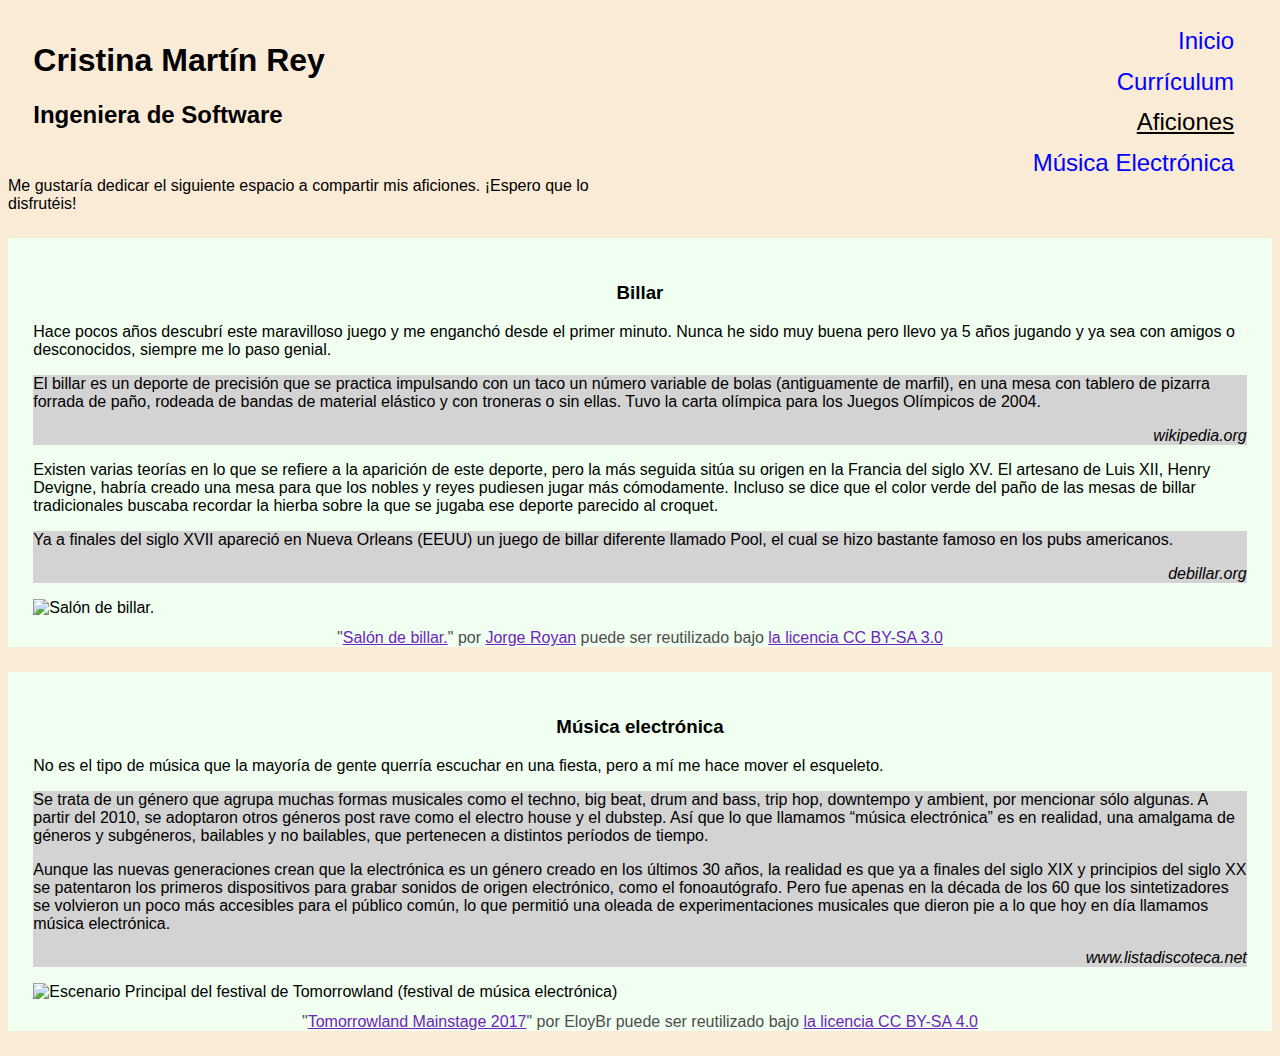
==== aficiones.html @ aeb5ebb5 "Añadido sitio web personal Tanda 1" ====
<!DOCTYPE html>
<html lang="es">
    <head>
        <meta charset="UTF-8">
        <title>UO255479 - Aficiones</title>
        <meta name="author" content="Cristina Martín Rey" />
        <meta name="viewport" content="width=device-width, initial-scale=1" />

        <!-- Hojas de estilo -->
        <link rel="stylesheet" href="css/main.css" type="text/css" />
        <link rel="stylesheet" href="css/blockquotes.css" type="text/css" />
        <link rel="stylesheet" href="css/figures.css" type="text/css" />
        <link rel="stylesheet" href="css/section-references-right.css" type="text/css" />
    </head>
    <body>
        <nav>
            <a href="index.html">Inicio</a>
            <a href="curriculum.html">Currículum</a>
            <a class="active" href="aficiones.html">Aficiones</a>
            <a href="electro-music.html">Música Electrónica</a>
        </nav>
        <header>
            <h1>Cristina Martín Rey</h1>
            <h2>Ingeniera de Software</h2>
        </header>
        <main>
            <p>Me gustaría dedicar el siguiente espacio a compartir mis aficiones. ¡Espero que lo disfrutéis!</p>
            <article>
                <h3>Billar</h3>
                <p>
                    Hace pocos años descubrí este maravilloso juego y me enganchó desde el primer minuto. Nunca he sido muy buena pero llevo ya 5 años jugando
                    y ya sea con amigos o desconocidos, siempre me lo paso genial.
                </p>
                <blockquote>
                    <p>El billar es un deporte de precisión que se practica impulsando con un taco un número variable de bolas (antiguamente de marfil),
                    en una mesa con tablero de pizarra forrada de paño, rodeada de bandas de material elástico y con troneras o sin ellas.
                        Tuvo la carta olímpica para los Juegos Olímpicos de 2004.</p>
                    <i>wikipedia.org</i>
                </blockquote>
                <p>
                    Existen varias teorías en lo que se refiere a la aparición de este deporte, pero la más seguida sitúa su origen en la
                    Francia del siglo XV. El artesano de Luis XII, Henry Devigne, habría creado una mesa para que los nobles y reyes pudiesen
                    jugar más cómodamente. Incluso se dice que el color verde del paño de las mesas de billar tradicionales buscaba recordar
                    la hierba sobre la que se jugaba ese deporte parecido al croquet.
                </p>
                <blockquote>
                    <p>
                        Ya a finales del siglo XVII apareció en Nueva Orleans (EEUU) un juego de billar diferente llamado Pool, el cual se hizo bastante famoso en los pubs americanos.
                    </p>
                    <i>debillar.org</i>
                </blockquote>
                <figure>
                    <img src="https://upload.wikimedia.org/wikipedia/commons/d/d8/London_-_Royal_Automobile_Club_-_2976.jpg"
                         alt="Salón de billar."/>
                    <figcaption>
                        "<a href="https://es.wikipedia.org/wiki/Billar#/media/Archivo:London_-_Royal_Automobile_Club_-_2976.jpg">Salón de billar.</a>"
                        por <a href="http://www.royan.com.ar">Jorge Royan</a> puede ser reutilizado
                        bajo <a href="https://creativecommons.org/licenses/by-sa/3.0/">la licencia CC BY-SA 3.0</a>
                    </figcaption>
                </figure>
            </article>
            <article>
                <h3>Música electrónica</h3>
                <p>
                    No es el tipo de música que la mayoría de gente querría escuchar en una fiesta, pero a mí me hace
                    mover el esqueleto.
                </p>
                <blockquote>
                    <p>Se trata de un género que agrupa muchas formas musicales como el techno, big beat, drum and bass, trip hop, downtempo y ambient, por mencionar sólo algunas. A partir del 2010, se adoptaron otros géneros post rave como el electro house y el dubstep. Así que lo que llamamos “música electrónica” es en realidad, una amalgama de géneros y subgéneros, bailables y no bailables, que pertenecen a distintos períodos de tiempo.</p>
                    <p>Aunque las nuevas generaciones crean que la electrónica es un género creado en los últimos 30 años, la realidad es que ya a finales del siglo XIX y principios del siglo XX se patentaron los primeros dispositivos para grabar sonidos de origen electrónico, como el fonoautógrafo. Pero fue apenas en la década de los 60 que los sintetizadores se volvieron un poco más accesibles para el público común, lo que permitió una oleada de experimentaciones musicales que dieron pie a lo que hoy en día llamamos música electrónica.</p>
                    <i>www.listadiscoteca.net</i>
                </blockquote>
                <figure>
                    <img src="https://upload.wikimedia.org/wikipedia/commons/c/c1/Tomorrowland-2017.jpg"
                         alt="Escenario Principal del festival de Tomorrowland (festival de música electrónica)"/>
                    <figcaption>
                        "<a href="https://es.wikipedia.org/wiki/Tomorrowland_(festival)#/media/Archivo:Tomorrowland-2017.jpg">Tomorrowland Mainstage 2017</a>"
                        por EloyBr puede ser reutilizado bajo <a href="https://creativecommons.org/licenses/by-sa/4.0/">la licencia CC BY-SA 4.0</a>
                    </figcaption>
                </figure>
            </article>
        </main>
    </body>
</html>
---- css/main.css ----
/*
Esta hoja de estilos es la principal para la página web.
En ella deberán introducirse todas las reglas que se apliquen a todos los documentos HTML de la página web.
 */

body{
	font-family: verdana, arial, sans-serif;
	background-color: antiquewhite;
}

header{
	padding: 1% 2%;
}

nav{
	padding: 1% 2%;
	text-align: center;
	font-size: x-large;
	float: right;
	width: 50%;
	overflow: auto;
}

nav a{
	text-align: right;
	display: block;
	text-decoration-line: none;
	padding: 1% 2%;
	color: blue;
}

.active{
	text-decoration-line: underline;
	color: black;
}

h3{
	text-align: center;
}

section, article{
	background-color: honeydew;
	padding: 2% 2% 0;
	margin: 2% 0;
}

img{
	width: 100%;
}
---- css/blockquotes.css ----
/*
Aquí se implementarán los estilos referentes a las blockquotes.
 */

article blockquote{
	margin: 0;
	background-color: lightgray;
}
---- css/figures.css ----
/*
Aquí se implementarán los estilos referentes a las figuras.
 */

figure{
	margin: 1em auto;
}

figcaption{
	color: #4d4d4d;
	margin: 1%;
	text-align: center;
}

figcaption > a {
	color: #6E26BA;
}
---- css/section-references-right.css ----
/*
Esta hoja de estilos se debe utilizar para hacer que las referencias de las secciones en cursiva se
posicionen a la derecha para una mayor legibilidad.
 */

i{
	display: block;
	text-align: right;
}
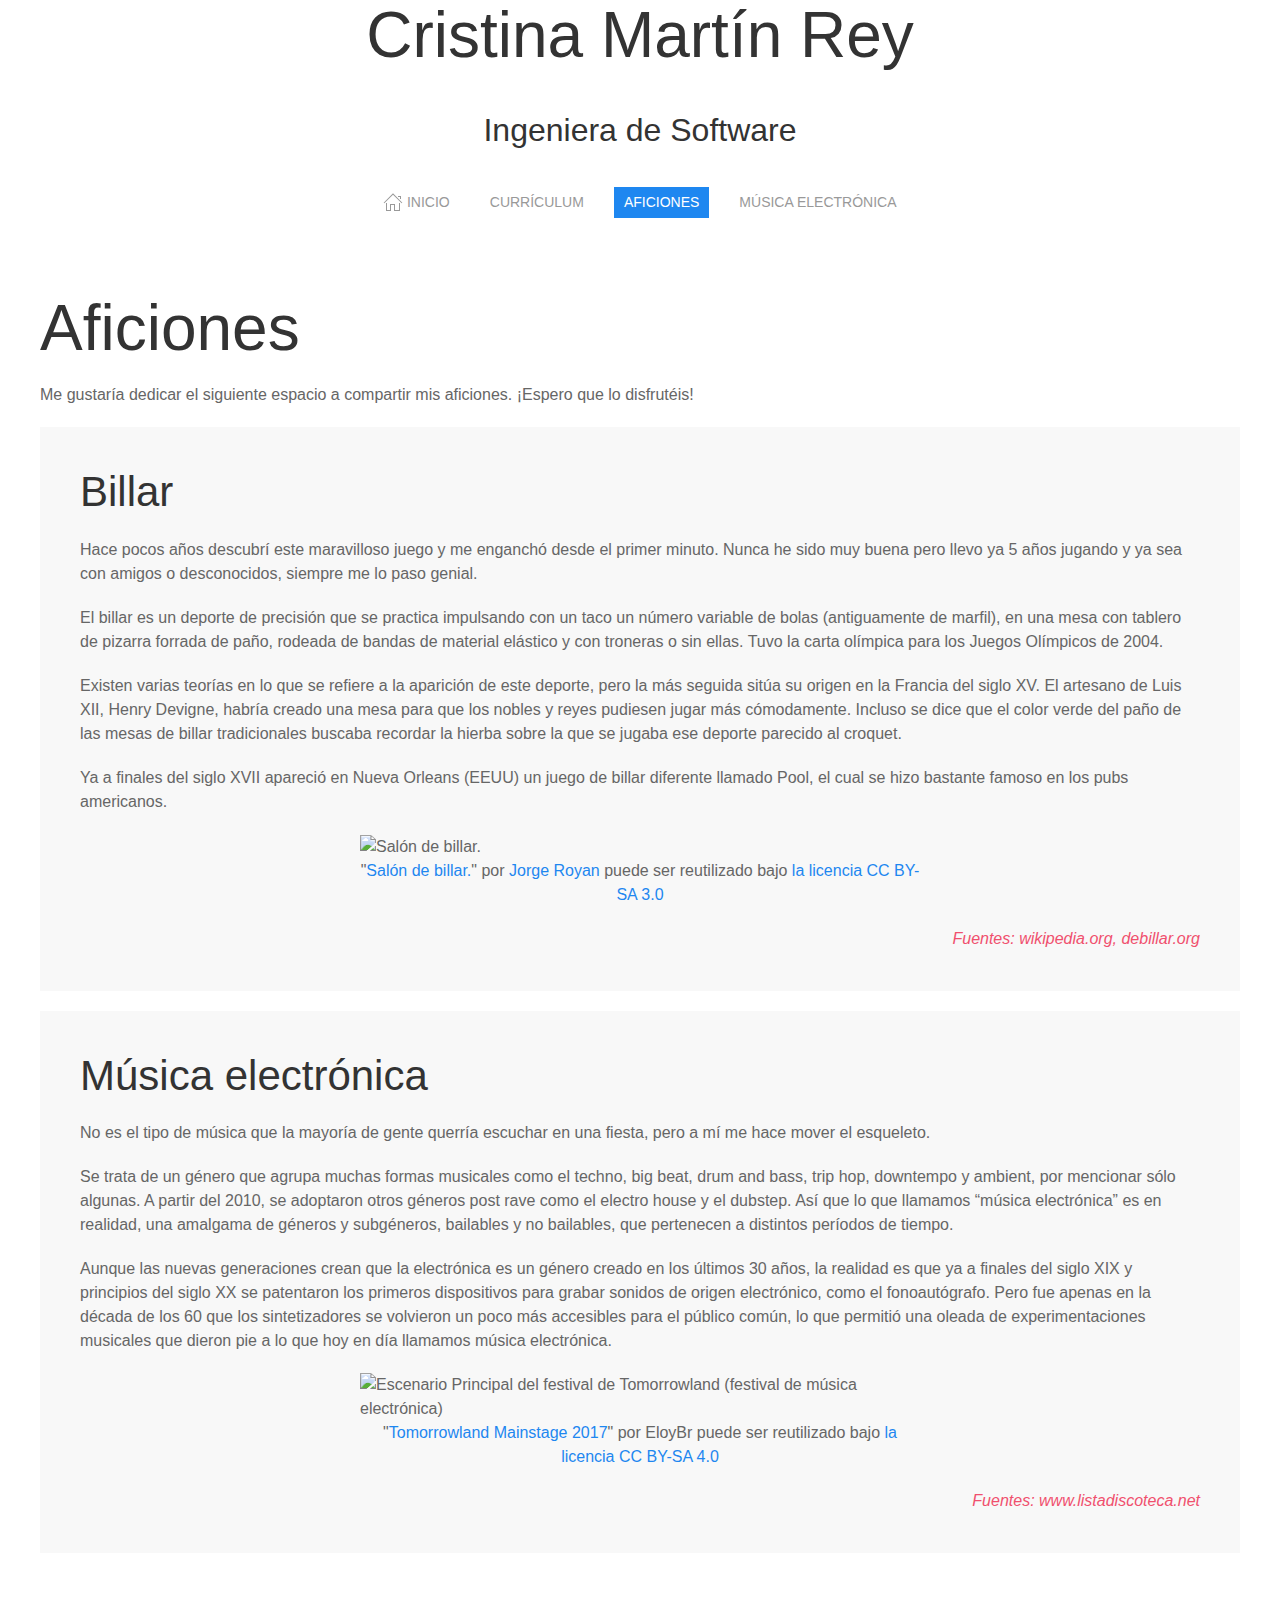
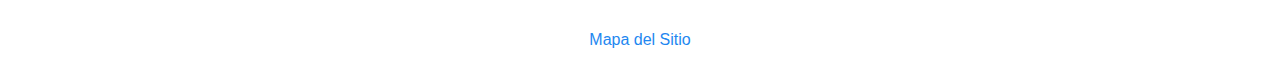
==== commit 66668c6c: "Se sube la nueva versión de la web." ====
--- a/aficiones.html
+++ b/aficiones.html
@@ -7,78 +7,91 @@
         <meta name="viewport" content="width=device-width, initial-scale=1" />
 
         <!-- Hojas de estilo -->
-        <link rel="stylesheet" href="css/main.css" type="text/css" />
-        <link rel="stylesheet" href="css/blockquotes.css" type="text/css" />
-        <link rel="stylesheet" href="css/figures.css" type="text/css" />
-        <link rel="stylesheet" href="css/section-references-right.css" type="text/css" />
+        <link rel="stylesheet" href="css/uikit.css"/>
+
+        <!-- Scripts -->
+        <script src="js/uikit.js"></script>
+        <script src="js/uikit-icons.js"></script>
     </head>
     <body>
-        <nav>
-            <a href="index.html">Inicio</a>
-            <a href="curriculum.html">Currículum</a>
-            <a class="active" href="aficiones.html">Aficiones</a>
-            <a href="electro-music.html">Música Electrónica</a>
-        </nav>
-        <header>
-            <h1>Cristina Martín Rey</h1>
-            <h2>Ingeniera de Software</h2>
-        </header>
-        <main>
+    <header class="uk-width-1-1 uk-text-center">
+        <h1 class="uk-heading-medium">Cristina Martín Rey</h1>
+        <h2>Ingeniera de Software</h2>
+        <div uk-sticky="sel-target: .uk-navbar-container; cls-active: uk-navbar-sticky">
+            <nav class="uk-container uk-navbar uk-flex-center@s uk-flex-right uk-background-default">
+                <ul class="uk-subnav uk-subnav-pill uk-visible@s uk-padding-small">
+                    <li><a href="index.html"><span uk-icon="home"></span> Inicio</a></li>
+                    <li><a href="curriculum.html">Currículum</a></li>
+                    <li class="uk-active"><a href="aficiones.html">Aficiones</a></li>
+                    <li><a href="electro-music.html">Música Electrónica</a></li>
+                </ul>
+                <a href="#" class="uk-navbar-toggle uk-hidden@s" uk-navbar-toggle-icon uk-toggle="target: #sidenav"></a>
+            </nav>
+        </div>
+        <div id="sidenav" uk-offcanvas="flip: true" class="uk-offcanvas">
+            <div class="uk-offcanvas-bar">
+                <ul class="uk-nav uk-nav-default">
+                    <li><a href="index.html"><span uk-icon="home"></span> Inicio</a></li>
+                    <li><a href="curriculum.html">Currículum</a></li>
+                    <li class="uk-active"><a href="aficiones.html">Aficiones</a></li>
+                    <li><a href="electro-music.html">Música Electrónica</a></li>
+                </ul>
+            </div>
+        </div>
+    </header>
+        <main class="uk-padding">
+            <h3 class="uk-heading-medium">Aficiones</h3>
             <p>Me gustaría dedicar el siguiente espacio a compartir mis aficiones. ¡Espero que lo disfrutéis!</p>
-            <article>
-                <h3>Billar</h3>
+            <article class="uk-background-muted uk-padding uk-article">
+                <h4 class="uk-article-title">Billar</h4>
                 <p>
                     Hace pocos años descubrí este maravilloso juego y me enganchó desde el primer minuto. Nunca he sido muy buena pero llevo ya 5 años jugando
                     y ya sea con amigos o desconocidos, siempre me lo paso genial.
                 </p>
-                <blockquote>
-                    <p>El billar es un deporte de precisión que se practica impulsando con un taco un número variable de bolas (antiguamente de marfil),
+                <p>El billar es un deporte de precisión que se practica impulsando con un taco un número variable de bolas (antiguamente de marfil),
                     en una mesa con tablero de pizarra forrada de paño, rodeada de bandas de material elástico y con troneras o sin ellas.
-                        Tuvo la carta olímpica para los Juegos Olímpicos de 2004.</p>
-                    <i>wikipedia.org</i>
-                </blockquote>
+                    Tuvo la carta olímpica para los Juegos Olímpicos de 2004.</p>
                 <p>
                     Existen varias teorías en lo que se refiere a la aparición de este deporte, pero la más seguida sitúa su origen en la
-                    Francia del siglo XV. El artesano de Luis XII, Henry Devigne, habría creado una mesa para que los nobles y reyes pudiesen
+                    Francia del siglo XV. El artesano de Luis XII, <span lang="en">Henry Devigne</span>, habría creado una mesa para que los nobles y reyes pudiesen
                     jugar más cómodamente. Incluso se dice que el color verde del paño de las mesas de billar tradicionales buscaba recordar
                     la hierba sobre la que se jugaba ese deporte parecido al croquet.
                 </p>
-                <blockquote>
-                    <p>
-                        Ya a finales del siglo XVII apareció en Nueva Orleans (EEUU) un juego de billar diferente llamado Pool, el cual se hizo bastante famoso en los pubs americanos.
-                    </p>
-                    <i>debillar.org</i>
-                </blockquote>
-                <figure>
+                <p>
+                    Ya a finales del siglo XVII apareció en Nueva Orleans (<abbr>EEUU</abbr>) un juego de billar diferente llamado <span lang="en">Pool</span>, el cual se hizo bastante famoso en los pubs americanos.
+                </p>
+                <figure class="uk-width-1-2@m uk-margin-auto">
                     <img src="https://upload.wikimedia.org/wikipedia/commons/d/d8/London_-_Royal_Automobile_Club_-_2976.jpg"
                          alt="Salón de billar."/>
-                    <figcaption>
+                    <figcaption class="uk-text-center">
                         "<a href="https://es.wikipedia.org/wiki/Billar#/media/Archivo:London_-_Royal_Automobile_Club_-_2976.jpg">Salón de billar.</a>"
-                        por <a href="http://www.royan.com.ar">Jorge Royan</a> puede ser reutilizado
+                        por <a href="http://www.royan.com.ar" lang="en">Jorge Royan</a> puede ser reutilizado
                         bajo <a href="https://creativecommons.org/licenses/by-sa/3.0/">la licencia CC BY-SA 3.0</a>
                     </figcaption>
                 </figure>
+                <p class="uk-text-right"><em>Fuentes: wikipedia.org, debillar.org</em></p>
             </article>
-            <article>
-                <h3>Música electrónica</h3>
+            <article  class="uk-background-muted uk-padding uk-margin uk-article">
+                <h4 class="uk-article-title">Música electrónica</h4>
                 <p>
                     No es el tipo de música que la mayoría de gente querría escuchar en una fiesta, pero a mí me hace
                     mover el esqueleto.
                 </p>
-                <blockquote>
-                    <p>Se trata de un género que agrupa muchas formas musicales como el techno, big beat, drum and bass, trip hop, downtempo y ambient, por mencionar sólo algunas. A partir del 2010, se adoptaron otros géneros post rave como el electro house y el dubstep. Así que lo que llamamos “música electrónica” es en realidad, una amalgama de géneros y subgéneros, bailables y no bailables, que pertenecen a distintos períodos de tiempo.</p>
-                    <p>Aunque las nuevas generaciones crean que la electrónica es un género creado en los últimos 30 años, la realidad es que ya a finales del siglo XIX y principios del siglo XX se patentaron los primeros dispositivos para grabar sonidos de origen electrónico, como el fonoautógrafo. Pero fue apenas en la década de los 60 que los sintetizadores se volvieron un poco más accesibles para el público común, lo que permitió una oleada de experimentaciones musicales que dieron pie a lo que hoy en día llamamos música electrónica.</p>
-                    <i>www.listadiscoteca.net</i>
-                </blockquote>
-                <figure>
+                <p>Se trata de un género que agrupa muchas formas musicales como el <span lang="en">techno, big beat, drum and bass, trip hop, downtempo y ambient</span>, por mencionar sólo algunas. A partir del 2010, se adoptaron otros géneros post rave como el electro house y el dubstep. Así que lo que llamamos “música electrónica” es en realidad, una amalgama de géneros y subgéneros, bailables y no bailables, que pertenecen a distintos períodos de tiempo.</p>
+                <p>Aunque las nuevas generaciones crean que la electrónica es un género creado en los últimos 30 años, la realidad es que ya a finales del siglo XIX y principios del siglo XX se patentaron los primeros dispositivos para grabar sonidos de origen electrónico, como el <acronym>fonoautógrafo</acronym>. Pero fue apenas en la década de los 60 que los sintetizadores se volvieron un poco más accesibles para el público común, lo que permitió una oleada de experimentaciones musicales que dieron pie a lo que hoy en día llamamos música electrónica.</p>
+                <figure class="uk-width-1-2@m uk-margin-auto">
                     <img src="https://upload.wikimedia.org/wikipedia/commons/c/c1/Tomorrowland-2017.jpg"
                          alt="Escenario Principal del festival de Tomorrowland (festival de música electrónica)"/>
-                    <figcaption>
-                        "<a href="https://es.wikipedia.org/wiki/Tomorrowland_(festival)#/media/Archivo:Tomorrowland-2017.jpg">Tomorrowland Mainstage 2017</a>"
+                    <figcaption class="uk-text-center">
+                        "<a href="https://es.wikipedia.org/wiki/Tomorrowland_(festival)#/media/Archivo:Tomorrowland-2017.jpg" lang="en">Tomorrowland Mainstage 2017</a>"
                         por EloyBr puede ser reutilizado bajo <a href="https://creativecommons.org/licenses/by-sa/4.0/">la licencia CC BY-SA 4.0</a>
                     </figcaption>
                 </figure>
+                <p class="uk-text-right"><em>Fuentes: www.listadiscoteca.net</em></p>
             </article>
         </main>
     </body>
+    <footer class="uk-padding-small uk-text-center">
+        <a href="sitemap.html">Mapa del Sitio</a>
+    </footer>
 </html>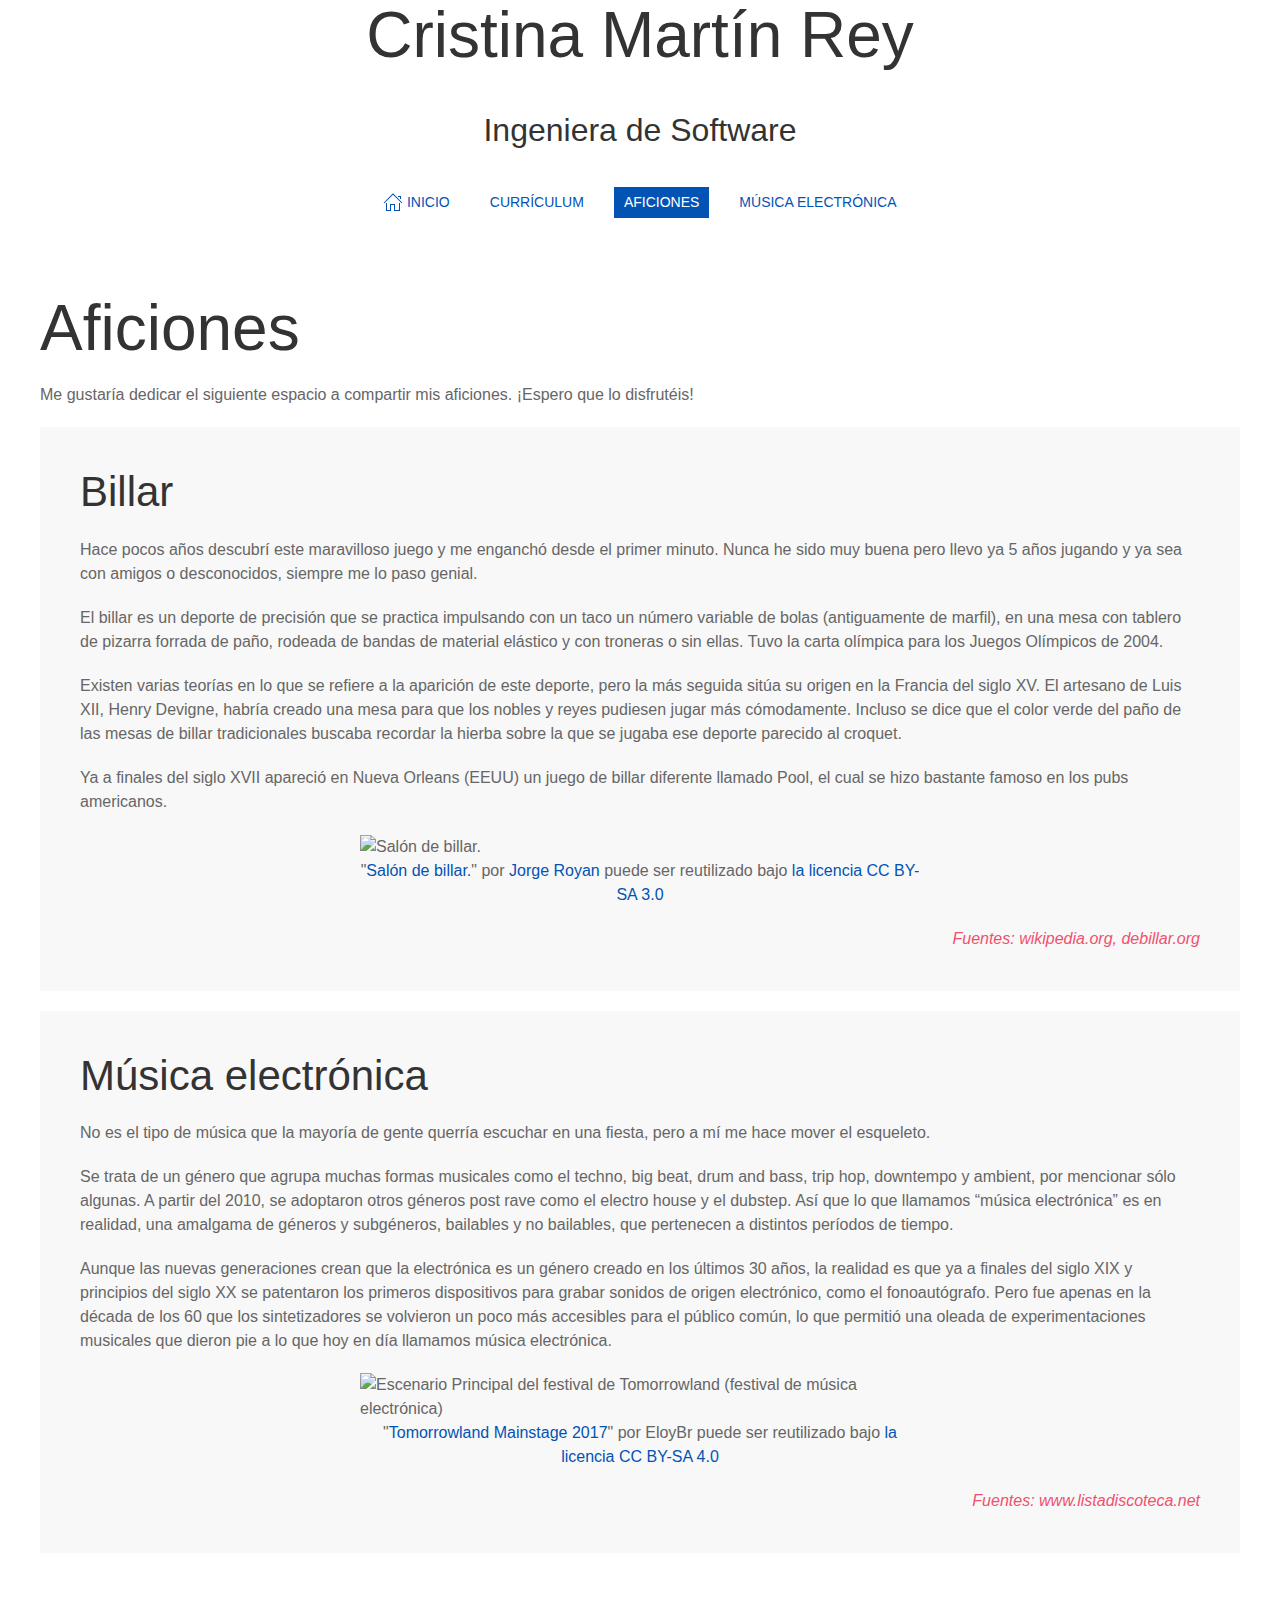
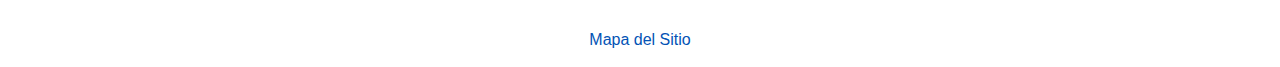
==== commit aa56c8fb: "Cambio del estilo para mejorar el contraste" ====
--- a/aficiones.html
+++ b/aficiones.html
@@ -8,6 +8,7 @@
 
         <!-- Hojas de estilo -->
         <link rel="stylesheet" href="css/uikit.css"/>
+        <link rel="stylesheet" href="css/main.css"/>
 
         <!-- Scripts -->
         <script src="js/uikit.js"></script>
@@ -20,21 +21,22 @@
         <div uk-sticky="sel-target: .uk-navbar-container; cls-active: uk-navbar-sticky">
             <nav class="uk-container uk-navbar uk-flex-center@s uk-flex-right uk-background-default">
                 <ul class="uk-subnav uk-subnav-pill uk-visible@s uk-padding-small">
-                    <li><a href="index.html"><span uk-icon="home"></span> Inicio</a></li>
-                    <li><a href="curriculum.html">Currículum</a></li>
-                    <li class="uk-active"><a href="aficiones.html">Aficiones</a></li>
-                    <li><a href="electro-music.html">Música Electrónica</a></li>
+                    <li><a href="index.html" target="_self"><span uk-icon="home"></span> Inicio</a></li>
+                    <li><a href="curriculum.html" target="_self">Currículum</a></li>
+                    <li class="uk-active"><a href="aficiones.html" target="_self">Aficiones</a></li>
+                    <li><a href="electro-music.html" target="_self">Música Electrónica</a></li>
                 </ul>
-                <a href="#" class="uk-navbar-toggle uk-hidden@s" uk-navbar-toggle-icon uk-toggle="target: #sidenav"></a>
+                <a href="#" class="uk-navbar-toggle uk-hidden@s" title="Menú de navegación" target="_self"
+                   uk-navbar-toggle-icon uk-toggle="target: #sidenav"></a>
             </nav>
         </div>
         <div id="sidenav" uk-offcanvas="flip: true" class="uk-offcanvas">
             <div class="uk-offcanvas-bar">
                 <ul class="uk-nav uk-nav-default">
-                    <li><a href="index.html"><span uk-icon="home"></span> Inicio</a></li>
-                    <li><a href="curriculum.html">Currículum</a></li>
-                    <li class="uk-active"><a href="aficiones.html">Aficiones</a></li>
-                    <li><a href="electro-music.html">Música Electrónica</a></li>
+                    <li><a href="index.html" target="_self"><span uk-icon="home"></span> Inicio</a></li>
+                    <li><a href="curriculum.html" target="_self">Currículum</a></li>
+                    <li class="uk-active"><a href="aficiones.html" target="_self">Aficiones</a></li>
+                    <li><a href="electro-music.html" target="_self">Música Electrónica</a></li>
                 </ul>
             </div>
         </div>
@@ -64,9 +66,9 @@
                     <img src="https://upload.wikimedia.org/wikipedia/commons/d/d8/London_-_Royal_Automobile_Club_-_2976.jpg"
                          alt="Salón de billar."/>
                     <figcaption class="uk-text-center">
-                        "<a href="https://es.wikipedia.org/wiki/Billar#/media/Archivo:London_-_Royal_Automobile_Club_-_2976.jpg">Salón de billar.</a>"
-                        por <a href="http://www.royan.com.ar" lang="en">Jorge Royan</a> puede ser reutilizado
-                        bajo <a href="https://creativecommons.org/licenses/by-sa/3.0/">la licencia CC BY-SA 3.0</a>
+                        "<a target="_self" href="https://es.wikipedia.org/wiki/Billar#/media/Archivo:London_-_Royal_Automobile_Club_-_2976.jpg">Salón de billar.</a>"
+                        por <a href="http://www.royan.com.ar" lang="en" target="_self">Jorge Royan</a> puede ser reutilizado
+                        bajo <a href="https://creativecommons.org/licenses/by-sa/3.0/" target="_self">la licencia CC BY-SA 3.0</a>
                     </figcaption>
                 </figure>
                 <p class="uk-text-right"><em>Fuentes: wikipedia.org, debillar.org</em></p>
@@ -83,8 +85,8 @@
                     <img src="https://upload.wikimedia.org/wikipedia/commons/c/c1/Tomorrowland-2017.jpg"
                          alt="Escenario Principal del festival de Tomorrowland (festival de música electrónica)"/>
                     <figcaption class="uk-text-center">
-                        "<a href="https://es.wikipedia.org/wiki/Tomorrowland_(festival)#/media/Archivo:Tomorrowland-2017.jpg" lang="en">Tomorrowland Mainstage 2017</a>"
-                        por EloyBr puede ser reutilizado bajo <a href="https://creativecommons.org/licenses/by-sa/4.0/">la licencia CC BY-SA 4.0</a>
+                        "<a href="https://es.wikipedia.org/wiki/Tomorrowland_(festival)#/media/Archivo:Tomorrowland-2017.jpg" lang="en" target="_self">Tomorrowland Mainstage 2017</a>"
+                        por EloyBr puede ser reutilizado bajo <a href="https://creativecommons.org/licenses/by-sa/4.0/" target="_self">la licencia CC BY-SA 4.0</a>
                     </figcaption>
                 </figure>
                 <p class="uk-text-right"><em>Fuentes: www.listadiscoteca.net</em></p>
@@ -92,6 +94,6 @@
         </main>
     </body>
     <footer class="uk-padding-small uk-text-center">
-        <a href="sitemap.html">Mapa del Sitio</a>
+        <a href="sitemap.html" target="_self">Mapa del Sitio</a>
     </footer>
 </html>--- a/css/main.css
+++ b/css/main.css
@@ -0,0 +1,15 @@
+/*
+    En esta hoja de estilos se especifica el estilo principal del sitio.
+*/
+
+a{
+    color: #0353B5;
+}
+
+.uk-subnav-pill > .uk-active > a{
+    background-color: #0353B5;
+}
+
+.uk-subnav-pill > * > :first-child{
+    color: #0353B5;
+}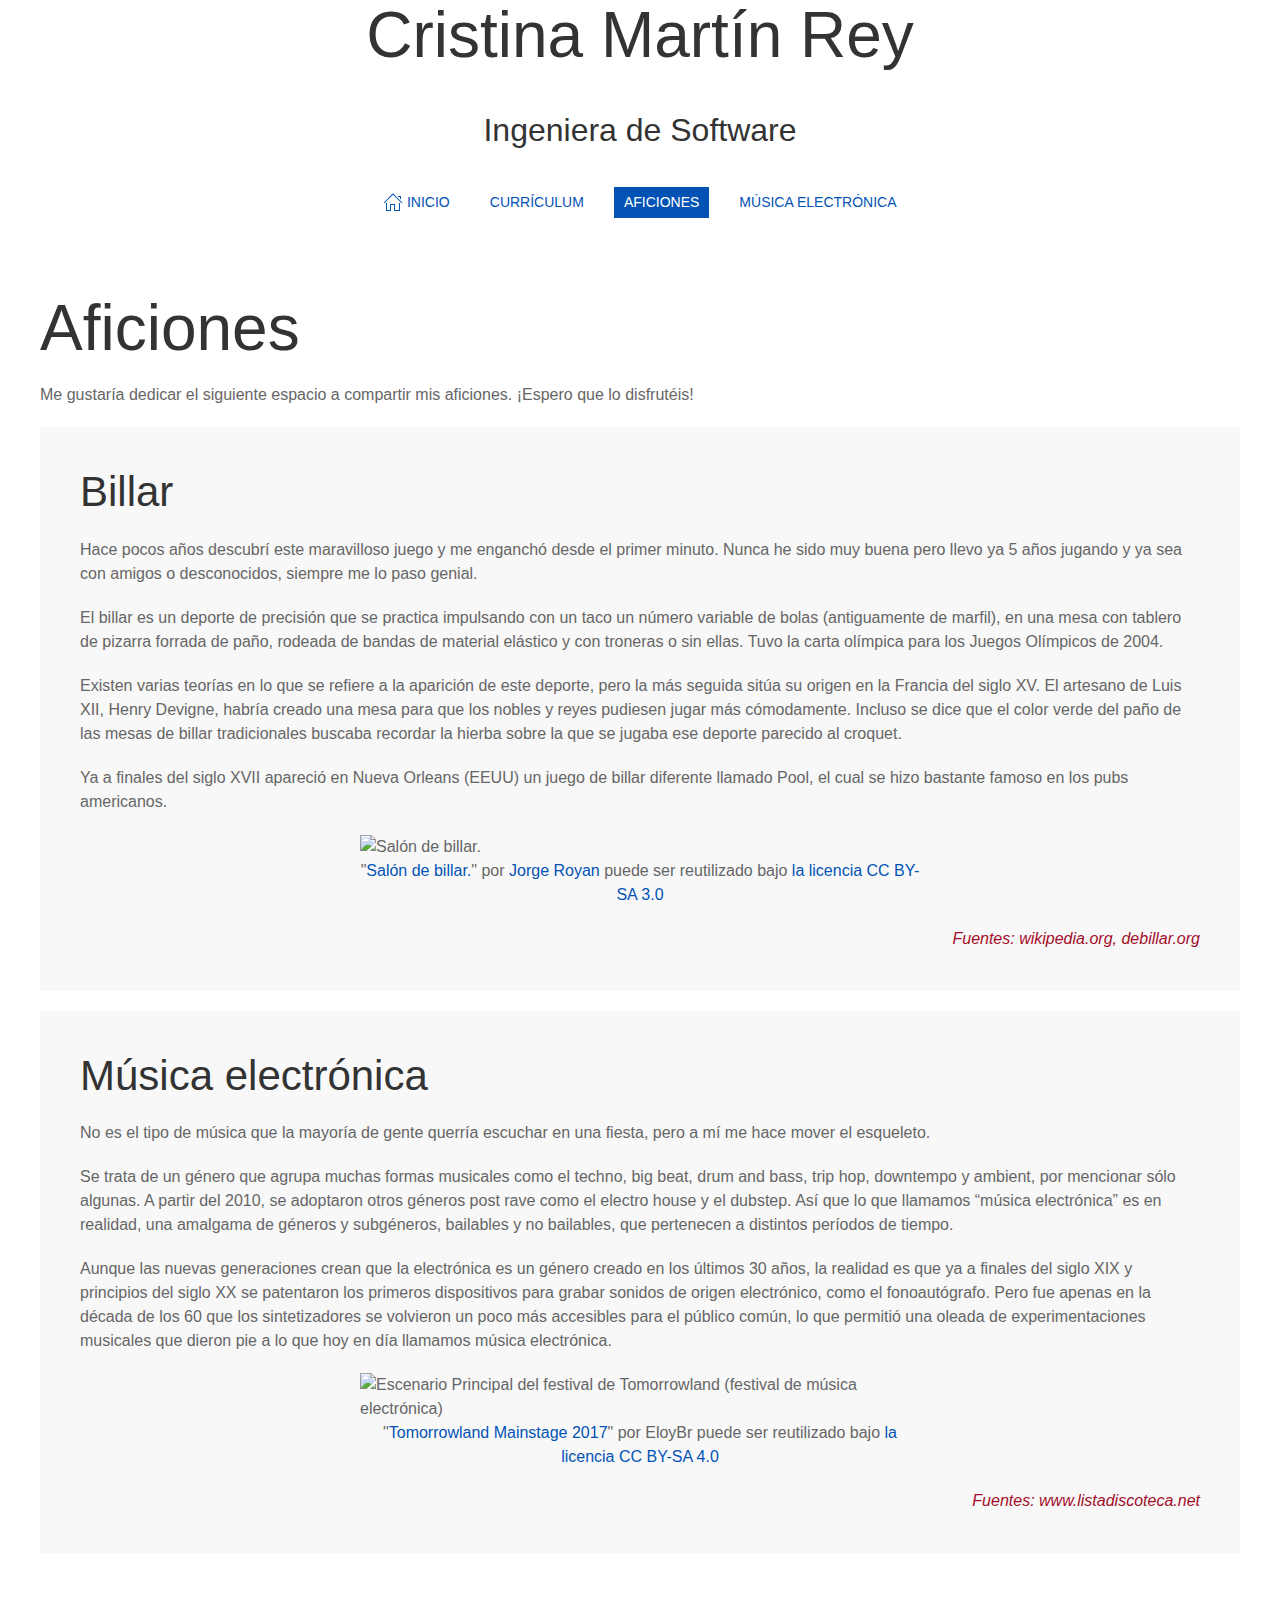
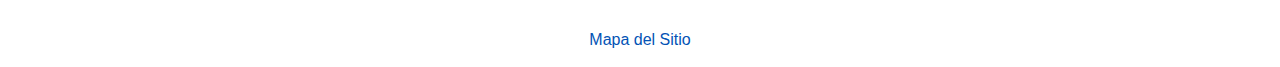
==== commit 8afb92e5: "Se elimina la etiqueta del acrónimo por estar obsoleta y dar un error de validación" ====
--- a/aficiones.html
+++ b/aficiones.html
@@ -80,7 +80,7 @@
                     mover el esqueleto.
                 </p>
                 <p>Se trata de un género que agrupa muchas formas musicales como el <span lang="en">techno, big beat, drum and bass, trip hop, downtempo y ambient</span>, por mencionar sólo algunas. A partir del 2010, se adoptaron otros géneros post rave como el electro house y el dubstep. Así que lo que llamamos “música electrónica” es en realidad, una amalgama de géneros y subgéneros, bailables y no bailables, que pertenecen a distintos períodos de tiempo.</p>
-                <p>Aunque las nuevas generaciones crean que la electrónica es un género creado en los últimos 30 años, la realidad es que ya a finales del siglo XIX y principios del siglo XX se patentaron los primeros dispositivos para grabar sonidos de origen electrónico, como el <acronym>fonoautógrafo</acronym>. Pero fue apenas en la década de los 60 que los sintetizadores se volvieron un poco más accesibles para el público común, lo que permitió una oleada de experimentaciones musicales que dieron pie a lo que hoy en día llamamos música electrónica.</p>
+                <p>Aunque las nuevas generaciones crean que la electrónica es un género creado en los últimos 30 años, la realidad es que ya a finales del siglo XIX y principios del siglo XX se patentaron los primeros dispositivos para grabar sonidos de origen electrónico, como el fonoautógrafo. Pero fue apenas en la década de los 60 que los sintetizadores se volvieron un poco más accesibles para el público común, lo que permitió una oleada de experimentaciones musicales que dieron pie a lo que hoy en día llamamos música electrónica.</p>
                 <figure class="uk-width-1-2@m uk-margin-auto">
                     <img src="https://upload.wikimedia.org/wikipedia/commons/c/c1/Tomorrowland-2017.jpg"
                          alt="Escenario Principal del festival de Tomorrowland (festival de música electrónica)"/>
--- a/css/main.css
+++ b/css/main.css
@@ -1,6 +1,10 @@
 /*
     En esta hoja de estilos se especifica el estilo principal del sitio.
 */
+
+em{
+    color: #A40E2A;
+}
 
 a{
     color: #0353B5;
